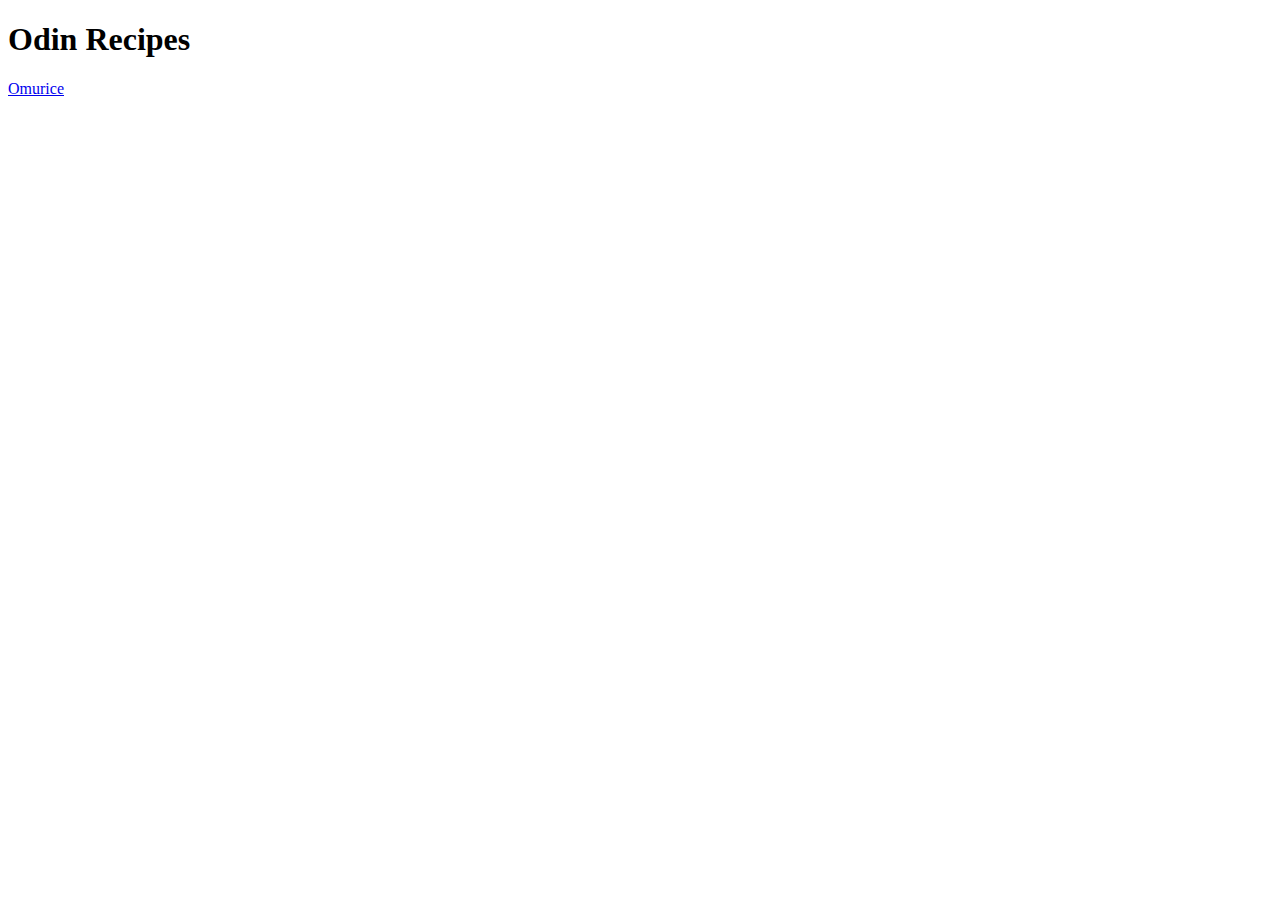
==== index.html @ 379f86de "Add basic html files and image" ====
<!DOCTYPE html>
<html lang="en">
<head>
    <meta charset="UTF-8">
    <meta http-equiv="X-UA-Compatible" content="IE=edge">
    <meta name="viewport" content="width=device-width, initial-scale=1.0">
    <title>Document</title>
</head>
<body>
    <h1>Odin Recipes</h1>
    <a href="./recipes/omurice.html">Omurice</a>
</body>
</html>
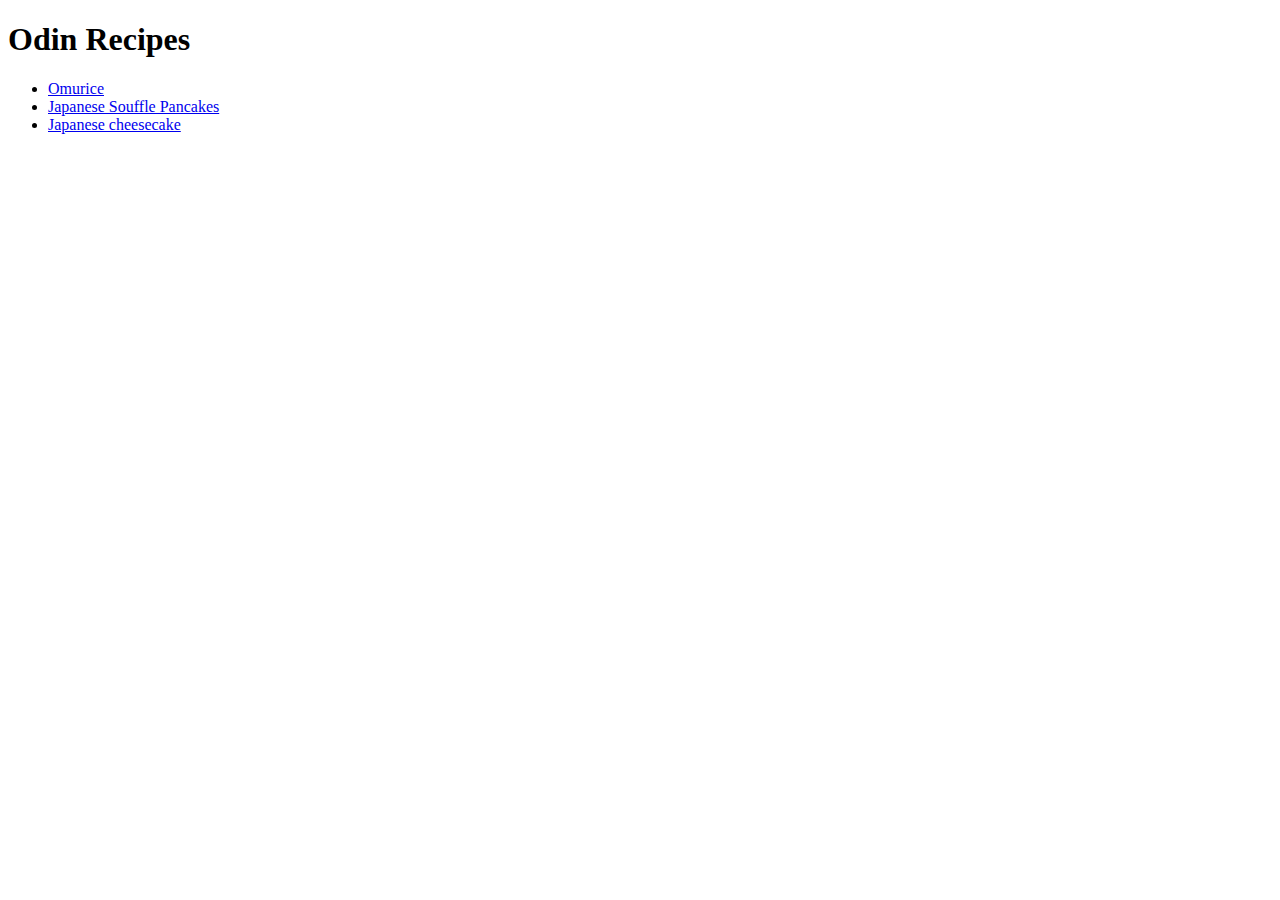
==== commit 5f3fa158: "Add 2 more recipes pages" ====
--- a/index.html
+++ b/index.html
@@ -8,6 +8,11 @@
 </head>
 <body>
     <h1>Odin Recipes</h1>
-    <a href="./recipes/omurice.html">Omurice</a>
+    <ul>
+        <li><a href="./recipes/omurice.html">Omurice</a></li>
+        <li><a href="./recipes/soufflepancakes.html">Japanese Souffle Pancakes</a></li>
+        <li><a href="./recipes/japanesecheesecake.html">Japanese cheesecake</a></li>
+    </ul>
+   
 </body>
 </html>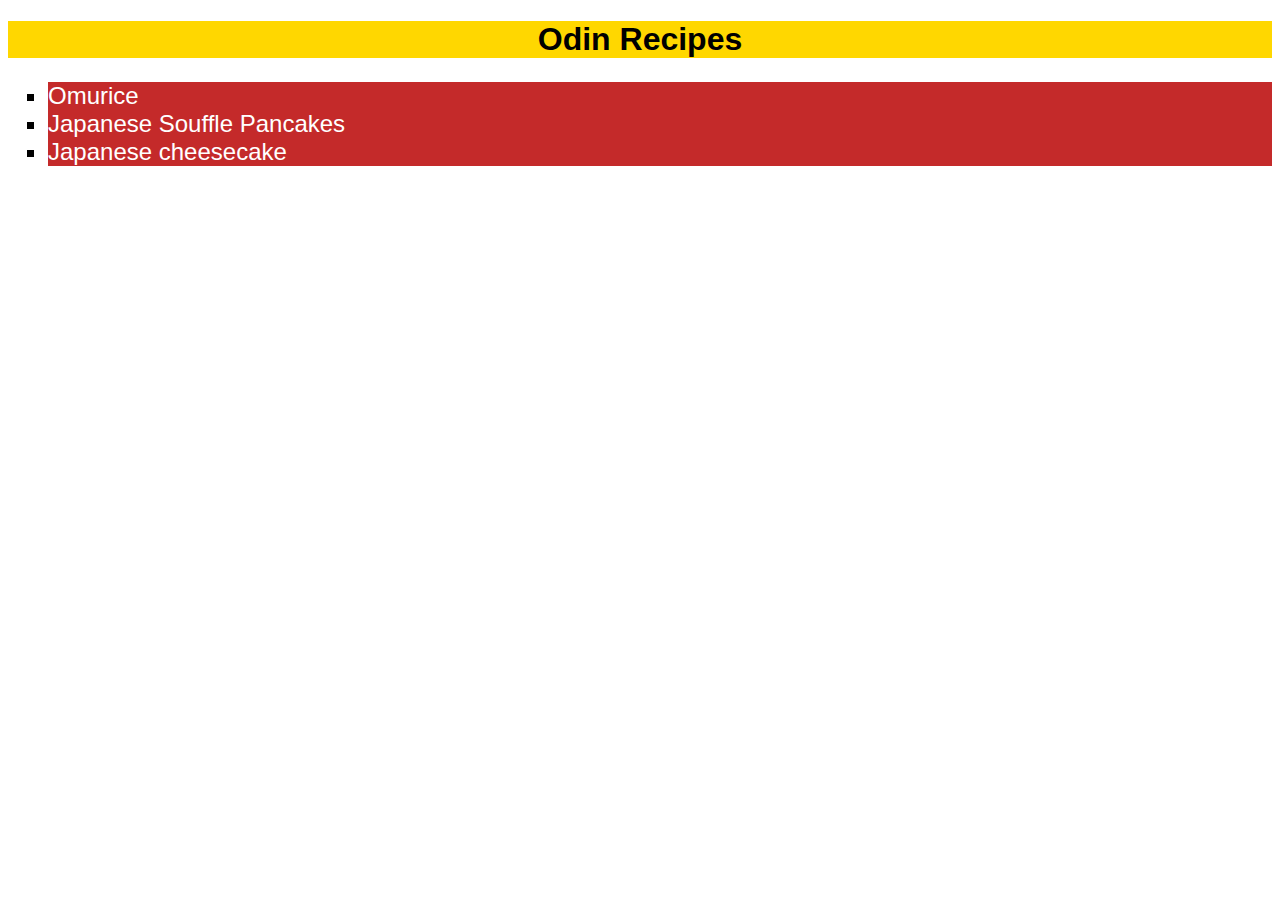
==== commit 5e2a2e29: "Add basic CSS" ====
--- a/index.html
+++ b/index.html
@@ -4,6 +4,7 @@
     <meta charset="UTF-8">
     <meta http-equiv="X-UA-Compatible" content="IE=edge">
     <meta name="viewport" content="width=device-width, initial-scale=1.0">
+    <link rel="stylesheet" href="style.css">
     <title>Document</title>
 </head>
 <body>
--- a/style.css
+++ b/style.css
@@ -0,0 +1,27 @@
+* {
+    font-family: Helvetica, sans-serif;
+}
+
+h1 {
+    background-color: gold;
+    font-weight: bold;
+    text-align: center;
+}
+
+ul {
+    font-size: 24px;
+}
+
+li {
+    background-color: rgb(196, 42, 42);
+    list-style: square;
+}
+
+a {
+    text-decoration: none;
+    color: white;
+}
+
+a:hover {
+    color:black;
+}